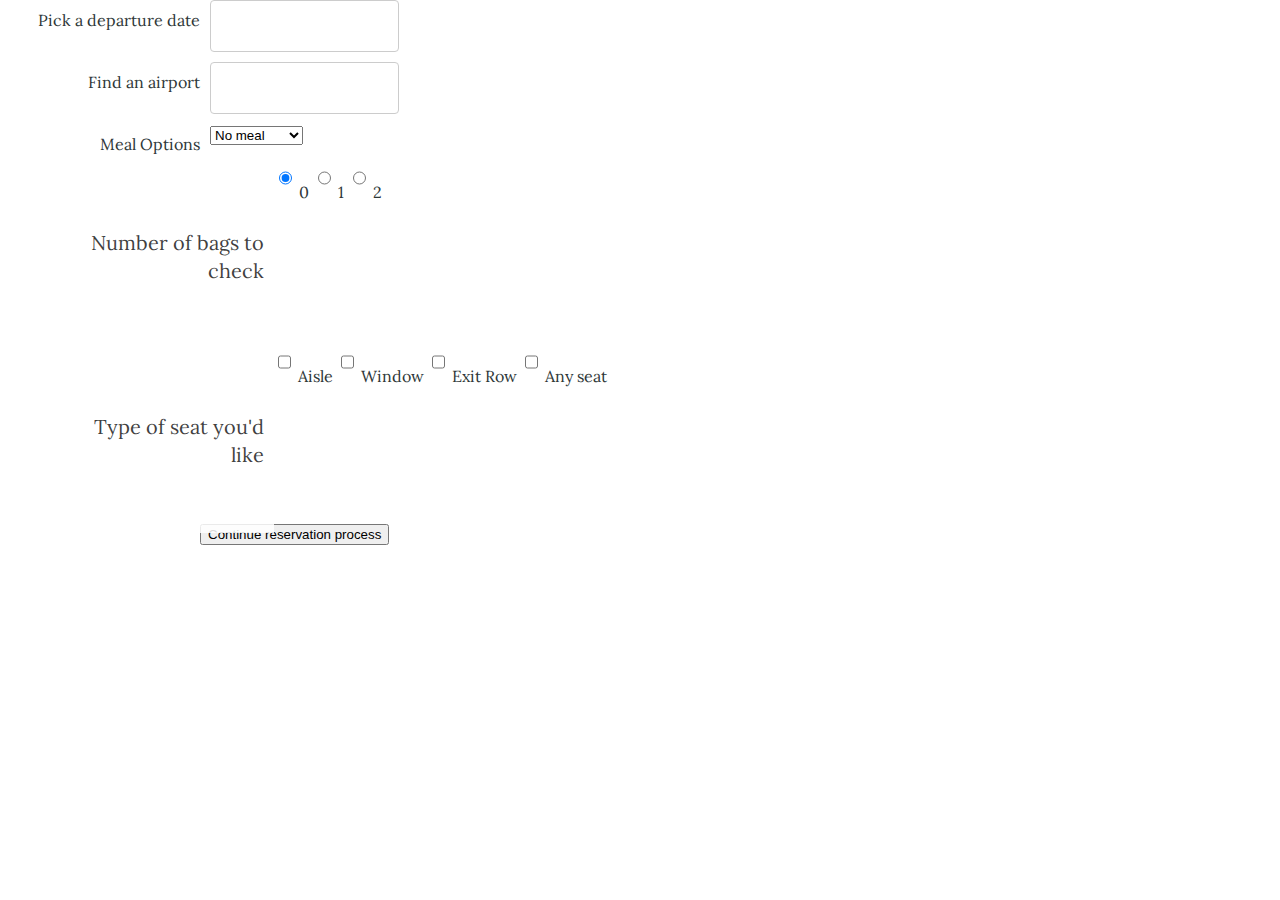
==== porjects/Hotel/html/flight.html @ 77acd2c0 "ADD FORM HTML FILES" ====
<!DOCTYPE html>
<html class="no-js">
    <head>
        <meta charset="utf-8">
        <meta http-equiv="X-UA-Compatible" content="IE=edge,chrome=1">
        <title>Nate's Book your Flight!</title>
        <meta name="description" content="">
        <meta name="viewport" content="width=device-width, initial-scale=1">
        <!--CSS-->
        <link href='https://fonts.googleapis.com/css?family=Kaushan+Script' rel='stylesheet' type='text/css'>
        <link href='https://fonts.googleapis.com/css?family=Lora|Chewy' rel='stylesheet' type='text/css'>
        <link rel="stylesheet" type="text/css" href="../js/jqueryUi/jquery-ui.min.css">
        <link rel="stylesheet" type="text/css" href="../js/jqueryUi/jquery-ui.structure.min.css">
        <link rel="stylesheet" type="text/css" href="../js/jqueryUi/jquery-ui.theme.min.css">
        <link rel="stylesheet" href="../css/style.css">
        <link rel="stylesheet" type="text/css" href="../css/form.css">
    </head>
    <body>
        <form>
          <div>
            <label for="departure" class="label">Pick a departure date</label>
            <input type="text" id="departure" name="departure">
          </div>
          <div>
            <label for="airport" class="label">Find an airport</label>
            <input type="text" id="airport" name="airport">
          </div>
          <div>
            <label for="meal" class="label">Meal Options</label>
            <select name="meal" id="meal">
                <option>No meal</option>
                <option>Vegan</option>
                <option>Gluten Free</option>
                <option>Vegetarian</option>
                <option>Meat eater</option>
            </select>
          </div>
          <div id="bags">
            <p class="label">Number of bags to check</p>
            <input type="radio" id="none" name="bags" checked="checked">
        <label for="none">0</label>

        <input type="radio" id="one" name="bags">
        <label for="one">1</label>

        <input type="radio" id="two" name="bags">
        <label for="two">2</label>
        <span id="bagFee"></span>
          </div>
    <div id="seatTypes">
      <p class="label">Type of seat you'd like</p>
      <input type="checkbox" id="aisle" name="aisle">
      <label for="aisle">Aisle</label>

      <input type="checkbox" id="window" name="window">
      <label for="window">Window</label>

      <input type="checkbox" id="exit" name="exit">
      <label for="exit">Exit Row</label>

      <input type="checkbox" id="any" name="any">
      <label for="any">Any seat</label>
    </div>
          <div>
              <button id="next">Continue reservation process</button>
          </div>
        </form>
    </div>
    </div>
    <script type="text/javascript" src="../js/jquery-1.11.2.min.js"></script>
    <script type="text/javascript" src="../js/jqueryUi/jquery-ui.min.js"></script>
    <script type="text/javascript" src="../js/flight.js"></script>
    <script type="text/javascript" src="../js/app.js"></script>
    </body>
<html>
---- porjects/Hotel/css/style.css ----
html,
body {
  margin: 0;
  padding: 0;
  font-family: "Lora", serif;
  color: #2e3738; }

.header_top {
  margin-top: -25px;
  padding-top: 15px;
  background-color: black;
  color: white;
  text-transform: uppercase;
  text-align: center;
  font-size: 20px;
  height: 85px;
  width: 100%;
  transform: translateZ(-1px); }

#city {
  width: 100%;
  height: 100vh;
  perspective: 1px;
  transform: translateZ(-1px);
  overflow-x: hidden;
  overflow-y: auto;
  background: url("../img/city_sf_001.jpg") no-repeat center center fixed;
  -webkit-background-size: cover;
  -moz-background-size: cover;
  -o-background-size: cover;
  background-size: cover;
  -webkit-background-size: "50%";
  -moz-background-size: "50%";
  -o-background-size: "50%";
  background-size: "50%"; }

#houses {
  width: 100%;
  height: 100vh;
  perspective: 1px;
  transform: translateZ(-1px);
  overflow-x: hidden;
  overflow-y: auto;
  background: url("../img/city_sf_002.jpg") no-repeat center center fixed;
  -webkit-background-size: cover;
  -moz-background-size: cover;
  -o-background-size: cover;
  background-size: cover; }

#startrek {
  width: 100%;
  height: 100vh;
  perspective: 1px;
  transform: translateZ(-1px);
  overflow-x: hidden;
  overflow-y: auto;
  background: url("../img/star_trek_001.jpg") no-repeat center center fixed;
  -webkit-background-size: cover;
  -moz-background-size: cover;
  -o-background-size: cover;
  background-size: cover; }

#city h1,
#houses h1,
#startrek h1 {
  text-transform: uppercase;
  font-family: "Lora", serif;
  letter-spacing: 0.06em;
  font-size: 120px;
  text-align: center;
  transform: translateZ(-2px); }

p {
  width: 70%;
  margin: 0 15% 0 15%;
  padding: 5%;
  background-color: rgba(255, 255, 255, 0.85);
  font-family: "Lora", serif;
  color: rgba(0, 0, 0, 0.75);
  margin: 0px auto;
  text-align: center;
  font-size: 20px;
  font-weight: 200;
  line-height: 1.4; }

.btn {
  border-radius: 28px;
  text-shadow: 6px 5px 11px #050505;
  font-family: "Lora", serif;
  color: rgba(255, 255, 255, 0.95);
  font-size: 32px;
  padding: 10px 20px 10px 20px;
  text-decoration: none; }

a {
  text-decoration: none; }

#city h1 {
  margin-top: 0px;
  color: rgba(255, 255, 255, 0.9);
  opacity: 0.7; }

#houses h1 {
  color: rgba(255, 255, 255, 0.85);
  opacity: .5; }

#startrek h1 {
  color: rgba(255, 255, 255, 0.85);
  opacity: .75; }

#city h1:hover,
#houses h1:hover,
#startrek h1:hover {
  font-size: 135px; }

/*# sourceMappingURL=style.css.map */
---- porjects/Hotel/css/form.css ----
form div {
  margin-bottom: 10px;
  clear: both;
}

.label {
  float: left;
  display: inline-block;
  position: relative;
  top: 10px;
  text-align: right;
  width: 200px;
  padding-right: 10px;
}

input {
  border: solid 1px #ccc;
  border-radius: 4px;
  height: 40px;
  padding: 5px;
}

#next {
  margin-left: 200px;
}

#submit {
  margin: 0;
}
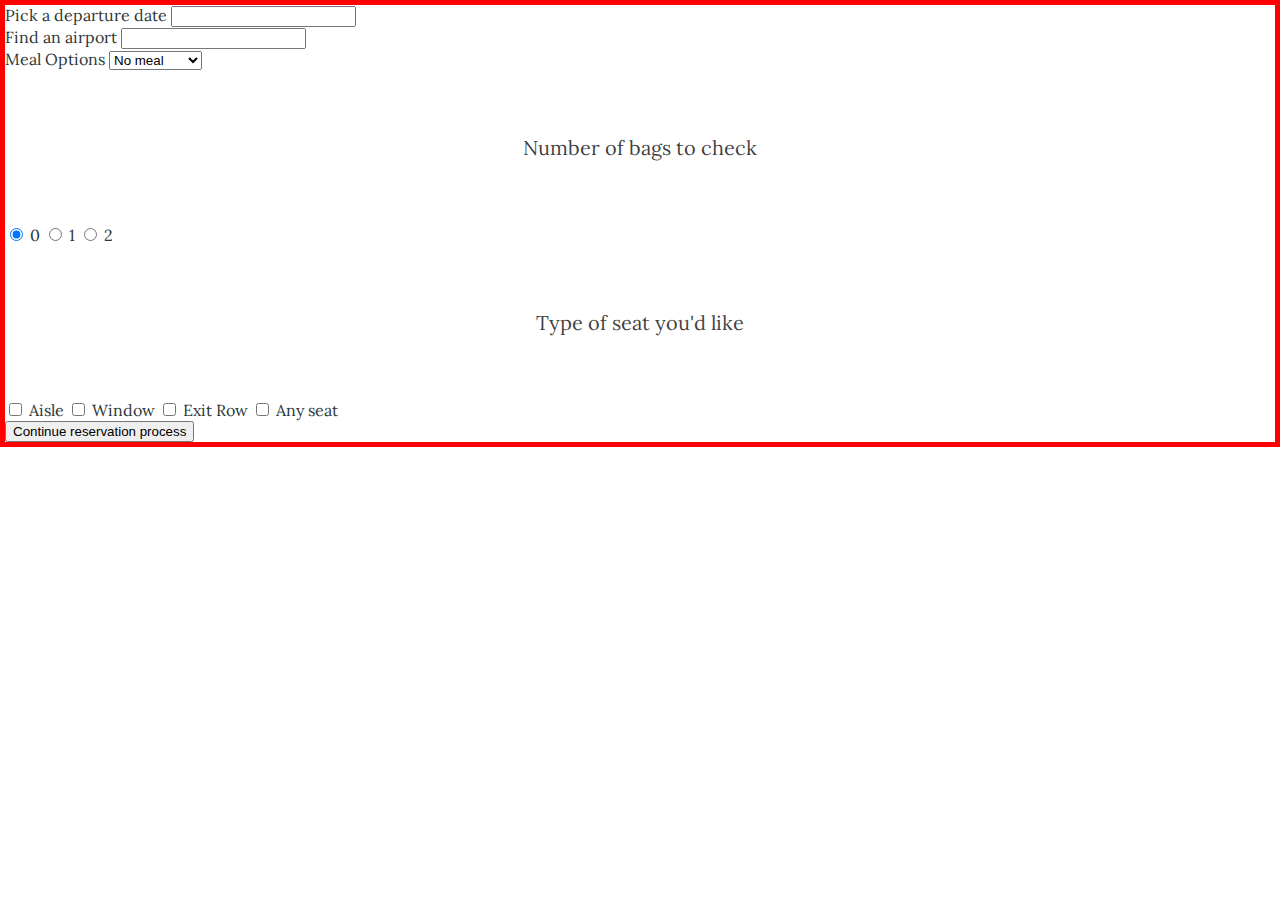
==== commit 0bb293dd: "work on porjects" ====
--- a/porjects/Hotel/html/flight.html
+++ b/porjects/Hotel/html/flight.html
@@ -16,8 +16,8 @@
         <link rel="stylesheet" type="text/css" href="../css/form.css">
     </head>
     <body>
-        <form>
-          <div>
+        <form class="flight_form">
+          <div div="container">
             <label for="departure" class="label">Pick a departure date</label>
             <input type="text" id="departure" name="departure">
           </div>
--- a/porjects/Hotel/css/form.css
+++ b/porjects/Hotel/css/form.css
@@ -1,29 +1,9 @@
-form div {
-  margin-bottom: 10px;
-  clear: both;
-}
+.flight_form {
+  border: 5px solid red; }
 
-.label {
-  float: left;
-  display: inline-block;
-  position: relative;
-  top: 10px;
-  text-align: right;
-  width: 200px;
-  padding-right: 10px;
-}
+.flight_form .container {
+  border: 5px solid blue;
+  width: 70%;
+  margin: auto; }
 
-input {
-  border: solid 1px #ccc;
-  border-radius: 4px;
-  height: 40px;
-  padding: 5px;
-}
-
-#next {
-  margin-left: 200px;
-}
-
-#submit {
-  margin: 0;
-}+/*# sourceMappingURL=form.css.map */
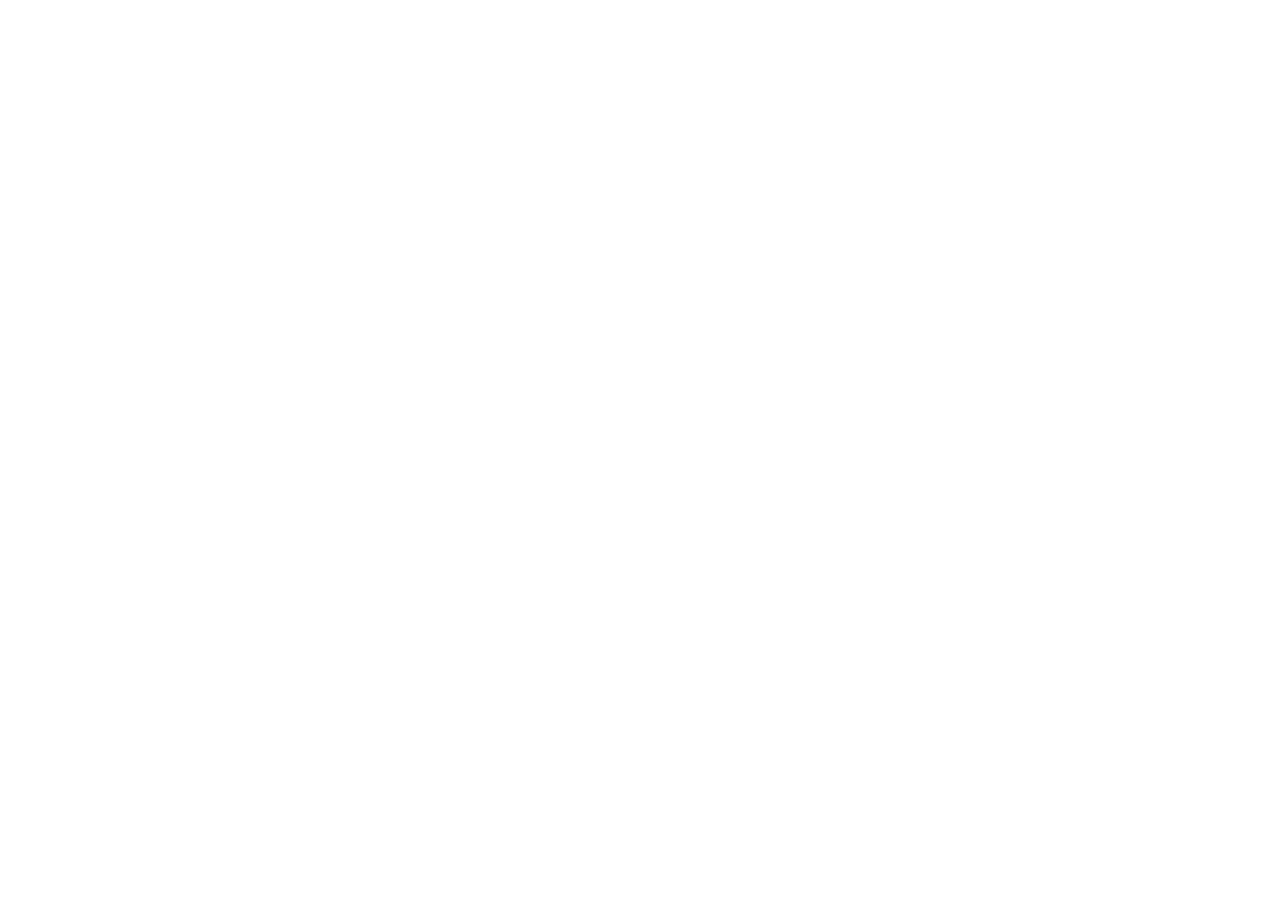
==== commit cdda7e3e: "forms" ====
--- a/porjects/Hotel/html/flight.html
+++ b/porjects/Hotel/html/flight.html
@@ -1,75 +1,26 @@
 <!DOCTYPE html>
 <html class="no-js">
     <head>
-        <meta charset="utf-8">
-        <meta http-equiv="X-UA-Compatible" content="IE=edge,chrome=1">
-        <title>Nate's Book your Flight!</title>
-        <meta name="description" content="">
-        <meta name="viewport" content="width=device-width, initial-scale=1">
-        <!--CSS-->
-        <link href='https://fonts.googleapis.com/css?family=Kaushan+Script' rel='stylesheet' type='text/css'>
-        <link href='https://fonts.googleapis.com/css?family=Lora|Chewy' rel='stylesheet' type='text/css'>
-        <link rel="stylesheet" type="text/css" href="../js/jqueryUi/jquery-ui.min.css">
-        <link rel="stylesheet" type="text/css" href="../js/jqueryUi/jquery-ui.structure.min.css">
-        <link rel="stylesheet" type="text/css" href="../js/jqueryUi/jquery-ui.theme.min.css">
-        <link rel="stylesheet" href="../css/style.css">
-        <link rel="stylesheet" type="text/css" href="../css/form.css">
+      <meta charset="utf-8">
+      <meta http-equiv="X-UA-Compatible" content="IE=edge,chrome=1">
+      <title>Nate's Book your Flight!</title>
+      <meta name="description" content="">
+      <meta name="viewport" content="width=device-width, initial-scale=1">
+      <!--CSS-->
+      <link href='https://fonts.googleapis.com/css?family=Kaushan+Script' rel='stylesheet' type='text/css'>
+      <link href='https://fonts.googleapis.com/css?family=Lora|Chewy' rel='stylesheet' type='text/css'>
+      <link rel="stylesheet" type="text/css" href="../js/jqueryUi/jquery-ui.min.css">
+      <link rel="stylesheet" type="text/css" href="../js/jqueryUi/jquery-ui.structure.min.css">
+      <link rel="stylesheet" type="text/css" href="../js/jqueryUi/jquery-ui.theme.min.css">
+      <link rel="stylesheet" href="../css/style.css">
+      <link rel="stylesheet" type="text/css" href="../css/form.css">
     </head>
     <body>
-        <form class="flight_form">
-          <div div="container">
-            <label for="departure" class="label">Pick a departure date</label>
-            <input type="text" id="departure" name="departure">
-          </div>
-          <div>
-            <label for="airport" class="label">Find an airport</label>
-            <input type="text" id="airport" name="airport">
-          </div>
-          <div>
-            <label for="meal" class="label">Meal Options</label>
-            <select name="meal" id="meal">
-                <option>No meal</option>
-                <option>Vegan</option>
-                <option>Gluten Free</option>
-                <option>Vegetarian</option>
-                <option>Meat eater</option>
-            </select>
-          </div>
-          <div id="bags">
-            <p class="label">Number of bags to check</p>
-            <input type="radio" id="none" name="bags" checked="checked">
-        <label for="none">0</label>
+        
 
-        <input type="radio" id="one" name="bags">
-        <label for="one">1</label>
-
-        <input type="radio" id="two" name="bags">
-        <label for="two">2</label>
-        <span id="bagFee"></span>
-          </div>
-    <div id="seatTypes">
-      <p class="label">Type of seat you'd like</p>
-      <input type="checkbox" id="aisle" name="aisle">
-      <label for="aisle">Aisle</label>
-
-      <input type="checkbox" id="window" name="window">
-      <label for="window">Window</label>
-
-      <input type="checkbox" id="exit" name="exit">
-      <label for="exit">Exit Row</label>
-
-      <input type="checkbox" id="any" name="any">
-      <label for="any">Any seat</label>
-    </div>
-          <div>
-              <button id="next">Continue reservation process</button>
-          </div>
-        </form>
-    </div>
-    </div>
-    <script type="text/javascript" src="../js/jquery-1.11.2.min.js"></script>
-    <script type="text/javascript" src="../js/jqueryUi/jquery-ui.min.js"></script>
-    <script type="text/javascript" src="../js/flight.js"></script>
-    <script type="text/javascript" src="../js/app.js"></script>
+      <script src="../js/jquery-1.11.2.min.js"></script>
+      <script type="text/javascript" src="../js/jqueryUi/jquery-ui.min.js"></script>
+      <script type="text/javascript" src="../js/flight.js"></script>
+      <script src="../js/app.js"></script>
     </body>
 <html>--- a/porjects/Hotel/css/style.css
+++ b/porjects/Hotel/css/style.css
@@ -96,7 +96,7 @@
   text-decoration: none; }
 
 #city h1 {
-  margin-top: 0px;
+  margin-top: -300px;
   color: rgba(255, 255, 255, 0.9);
   opacity: 0.7; }
 
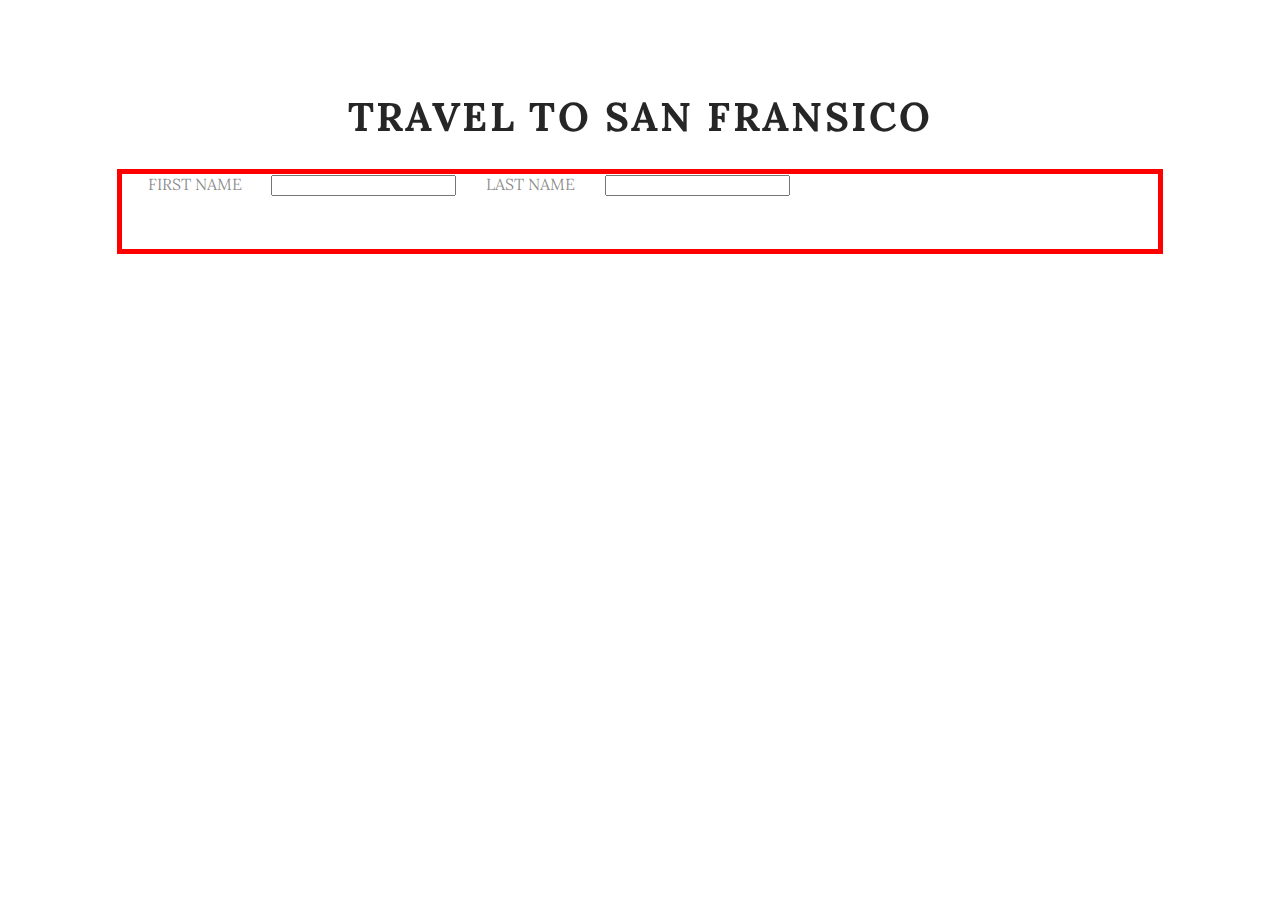
==== commit 8a5cf981: "working on forms" ====
--- a/porjects/Hotel/html/flight.html
+++ b/porjects/Hotel/html/flight.html
@@ -16,8 +16,19 @@
       <link rel="stylesheet" type="text/css" href="../css/form.css">
     </head>
     <body>
-        
-
+        <div class="form-container">
+          <form class="flight-form">
+            <div class="title-form">
+              <h1>Travel To San Fransico</h1>
+            </div>
+            <div class="name-flight">
+              <label for="first-name" class="label-name">First Name</label>
+              <input type="text" id="first-name" name="first-name">
+              <label for="last-name" class="label label-name first-name">Last Name</label>
+              <input type="text" id="last-name" name="last-name">
+            </div>
+          </form>
+        </div>
       <script src="../js/jquery-1.11.2.min.js"></script>
       <script type="text/javascript" src="../js/jqueryUi/jquery-ui.min.js"></script>
       <script type="text/javascript" src="../js/flight.js"></script>
--- a/porjects/Hotel/css/form.css
+++ b/porjects/Hotel/css/form.css
@@ -1,9 +1,29 @@
-.flight_form {
-  border: 5px solid red; }
+.form-container {
+  padding: 5%; }
 
-.flight_form .container {
-  border: 5px solid blue;
-  width: 70%;
-  margin: auto; }
+.flight-form {
+  @inculde form-options(gray, .85, black(.85)); }
+
+.flight-form h1 {
+  text-transform: uppercase;
+  font-family: "Lora", serif;
+  letter-spacing: 0.06em;
+  font-size: 2.5em;
+  text-align: center;
+  transform: translateZ(-2px);
+  color: rgba(0, 0, 0, 0.85); }
+
+.flight-form .name-flight {
+  border: 5px solid red;
+  margin: auto;
+  height: 75px;
+  width: 90%; }
+
+label {
+  text-transform: uppercase;
+  color: rgba(0, 0, 0, 0.45);
+  margin-top: 7.5%;
+  padding: 2.5%;
+  font-family: "Lora", serif; }
 
 /*# sourceMappingURL=form.css.map */
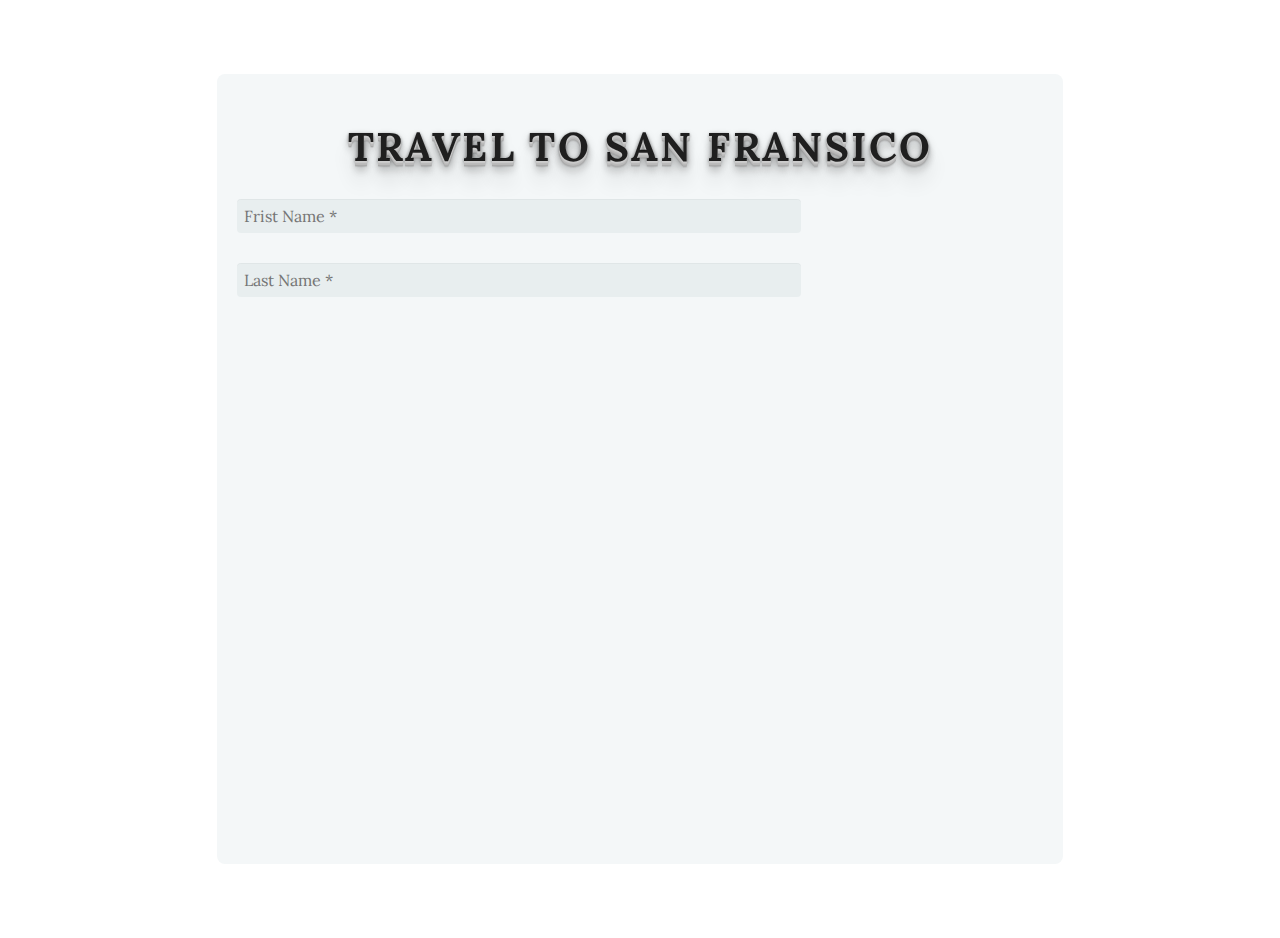
==== commit a179e6b1: "working on forms still and updated local machine to 16.04" ====
--- a/porjects/Hotel/html/flight.html
+++ b/porjects/Hotel/html/flight.html
@@ -22,10 +22,8 @@
               <h1>Travel To San Fransico</h1>
             </div>
             <div class="name-flight">
-              <label for="first-name" class="label-name">First Name</label>
-              <input type="text" id="first-name" name="first-name">
-              <label for="last-name" class="label label-name first-name">Last Name</label>
-              <input type="text" id="last-name" name="last-name">
+              <input type="text" name="first-name" placeholder="Frist Name *">
+              <input type="text" name="last-name" placeholder="Last Name *">
             </div>
           </form>
         </div>
--- a/porjects/Hotel/css/form.css
+++ b/porjects/Hotel/css/form.css
@@ -2,7 +2,13 @@
   padding: 5%; }
 
 .flight-form {
-  @inculde form-options(gray, .85, black(.85)); }
+  width: 70%;
+  height: 750px;
+  background: #f4f7f8;
+  margin: 10px auto;
+  padding: 20px;
+  background: #f4f7f8;
+  border-radius: 8px; }
 
 .flight-form h1 {
   text-transform: uppercase;
@@ -11,19 +17,45 @@
   font-size: 2.5em;
   text-align: center;
   transform: translateZ(-2px);
+  color: rgba(0, 0, 0, 0.85);
+  text-shadow: 0 1px 0 #ccc, 0 2px 0 #c9c9c9, 0 3px 0 #bbb, 0 4px 0 #b9b9b9, 0 5px 0 #aaa, 0 6px 1px rgba(0, 0, 0, 0.1), 0 0 5px rgba(0, 0, 0, 0.1), 0 1px 3px rgba(0, 0, 0, 0.3), 0 3px 5px rgba(0, 0, 0, 0.2), 0 5px 10px rgba(0, 0, 0, 0.25), 0 10px 10px rgba(0, 0, 0, 0.2), 0 20px 20px rgba(0, 0, 0, 0.15); }
+
+label {
+  font-family: "Lora", serif;
+  font-size: 24px;
   color: rgba(0, 0, 0, 0.85); }
 
-.flight-form .name-flight {
-  border: 5px solid red;
+#first-name {
+  height: 20px;
+  margin-left: 15px;
+  margin-right: 50px; }
+
+.flight-form input[type="text"],
+.flight-form input[type="date"],
+.flight-form input[type="datetime"],
+.flight-form input[type="email"],
+.flight-form input[type="number"],
+.flight-form input[type="search"],
+.flight-form input[type="time"],
+.flight-form input[type="url"],
+.flight-form textarea,
+.flight-form select {
+  width: 70%;
+  font-family: "Lora", serif;
+  background: rgba(255, 255, 255, 0.1);
+  border: none;
+  border-radius: 4px;
+  font-size: 16px;
   margin: auto;
-  height: 75px;
-  width: 90%; }
-
-label {
-  text-transform: uppercase;
-  color: rgba(0, 0, 0, 0.45);
-  margin-top: 7.5%;
-  padding: 2.5%;
-  font-family: "Lora", serif; }
+  outline: 0;
+  padding: 7px;
+  box-sizing: border-box;
+  -webkit-box-sizing: border-box;
+  -moz-box-sizing: border-box;
+  background-color: #e8eeef;
+  color: #8a97a0;
+  -webkit-box-shadow: 0 1px 0 rgba(0, 0, 0, 0.03) inset;
+  box-shadow: 0 1px 0 rgba(0, 0, 0, 0.03) inset;
+  margin-bottom: 30px; }
 
 /*# sourceMappingURL=form.css.map */
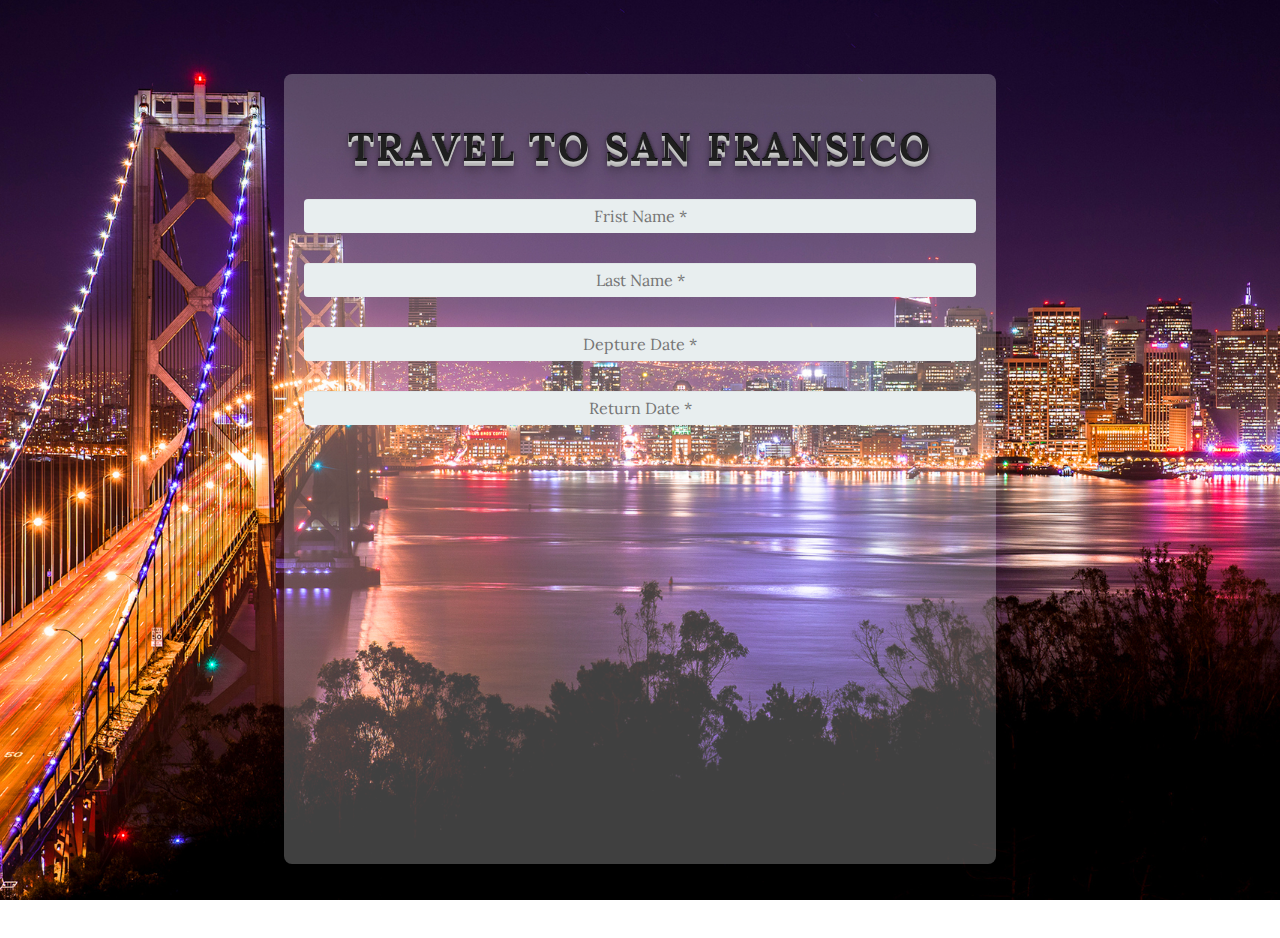
==== commit 179b0e56: "add jquery theme to dates" ====
--- a/porjects/Hotel/html/flight.html
+++ b/porjects/Hotel/html/flight.html
@@ -25,6 +25,10 @@
               <input type="text" name="first-name" placeholder="Frist Name *">
               <input type="text" name="last-name" placeholder="Last Name *">
             </div>
+            <div class="date">
+            <input type="text" class="date-picker" name="dep-date" placeholder="Depture Date *">
+            <input type="text" class="date-picker" name="return-date" placeholder="Return Date *">
+            </div>
           </form>
         </div>
       <script src="../js/jquery-1.11.2.min.js"></script>
--- a/porjects/Hotel/css/form.css
+++ b/porjects/Hotel/css/form.css
@@ -1,13 +1,21 @@
+body {
+  background: url("../img/city_sf_001.jpg") no-repeat center center fixed;
+  -webkit-background-size: cover;
+  -moz-background-size: cover;
+  -o-background-size: cover;
+  background-size: cover; }
+
 .form-container {
+  width: 75%;
+  margin: auto;
   padding: 5%; }
 
 .flight-form {
   width: 70%;
   height: 750px;
-  background: #f4f7f8;
+  background: rgba(255, 255, 255, 0.25);
   margin: 10px auto;
   padding: 20px;
-  background: #f4f7f8;
   border-radius: 8px; }
 
 .flight-form h1 {
@@ -40,7 +48,7 @@
 .flight-form input[type="url"],
 .flight-form textarea,
 .flight-form select {
-  width: 70%;
+  width: 100%;
   font-family: "Lora", serif;
   background: rgba(255, 255, 255, 0.1);
   border: none;
@@ -56,6 +64,7 @@
   color: #8a97a0;
   -webkit-box-shadow: 0 1px 0 rgba(0, 0, 0, 0.03) inset;
   box-shadow: 0 1px 0 rgba(0, 0, 0, 0.03) inset;
-  margin-bottom: 30px; }
+  margin-bottom: 30px;
+  text-align: center; }
 
 /*# sourceMappingURL=form.css.map */
